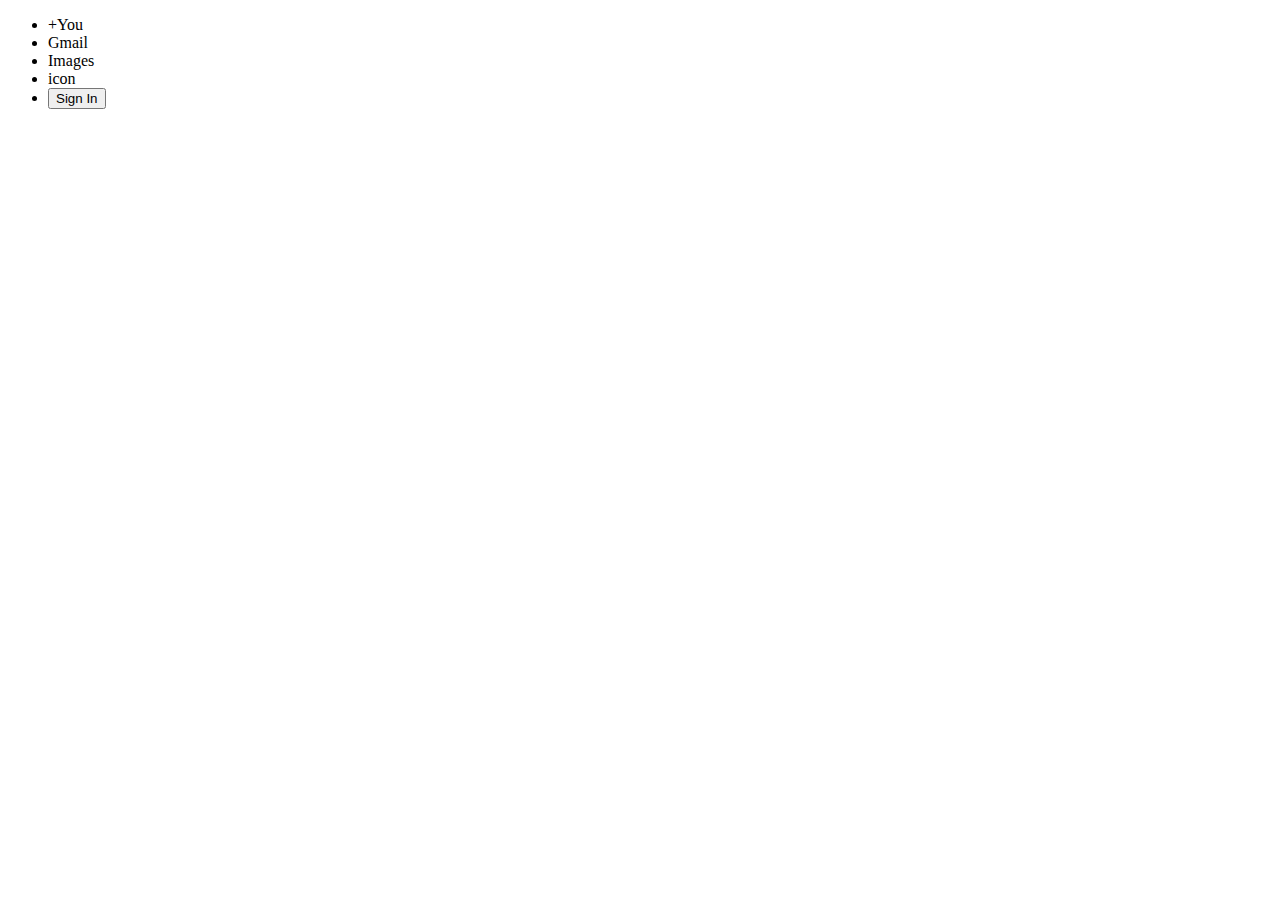
==== google/index.html @ 34dd2375 "starting google" ====
<!DOCTYPE html>
<html>
  <head>
    <link href="style.css" rel="stylesheet" type="text/css">
  </head>

  <body>
    <div class="nav">
      <ul>
        <li>+You</li>
        <li>Gmail</li>
        <li>Images</li>
        <li>icon</li>
        <li><button>Sign In</button></li>
      </ul>
    </div>
    
  </body>
  
</html>
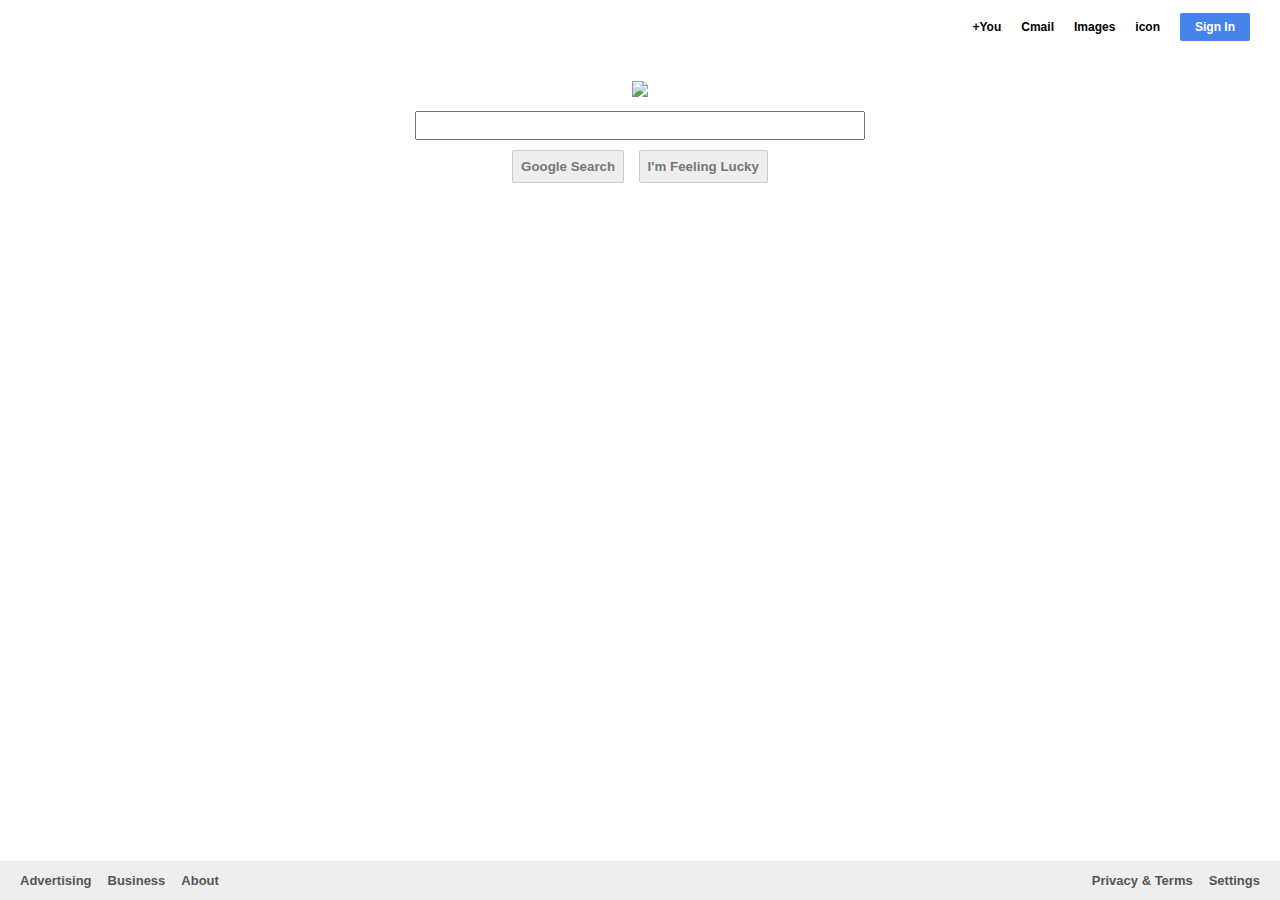
==== commit e3934903: "finished google" ====
--- a/google/index.html
+++ b/google/index.html
@@ -5,15 +5,42 @@
   </head>
 
   <body>
-    <div class="nav">
-      <ul>
-        <li>+You</li>
-        <li>Gmail</li>
-        <li>Images</li>
-        <li>icon</li>
-        <li><button>Sign In</button></li>
+    <div class="nav clearfix">
+      <ul class="nav-button-container">
+        <li class="nav-button">+You</li>
+        <li class="nav-button">Cmail</li>
+        <li class="nav-button">Images</li>
+        <li class="nav-button">icon</li>
+        <li class="nav-button"><button class="sign-in">Sign In</button></li>
       </ul>
     </div>
+    
+    <div class="content">
+      <div class="main-image-container"><img class="main-image" src="http://aplusanimalhospital.com/wp-content/uploads/2013/08/projectcat.jpg">
+      </div>
+      <div class="search-bar"><input type="text" class="search-text"></div>
+      <div class="buttons">
+        <button class="search-button">Google Search</button>
+        <button class="search-button">I'm Feeling Lucky</button>
+      </div>
+    </div>
+    
+    <footer class="footer-wrapper clearfix">
+      <div class="footer-left">
+        <ul class="footer-left-nav">
+          <li class="footer-button">Advertising</li>
+          <li class="footer-button">Business</li>
+          <li class="footer-button">About</li>
+        </ul>  
+      </div>
+      
+      <div class="footer-right">
+        <ul class="footer-right-nav">
+          <li class="footer-button">Privacy & Terms</li>
+          <li class="footer-button">Settings</li>
+        </ul>
+      </div>
+    </footer>
     
   </body>
   
--- a/google/style.css
+++ b/google/style.css
@@ -0,0 +1,120 @@
+* { 
+  font-family: sans-serif;
+  font-weight: 550;
+  padding: 0;
+  margin: 0;
+  box-sizing: border-box;
+}
+
+.clearfix::after {
+  clear: both;
+  display: block;
+  content: "";
+}
+
+
+ul {
+  list-style: none;
+}
+
+
+/*NAVBAR*/
+.nav {
+  padding-top: 15px;
+  padding-right: 20px;
+  font-size: 12px;
+}
+
+.sign-in {
+  margin-top: -8px;
+  padding: 7px 15px;
+  color: white;
+  font-weight: 700;
+  border: none;
+  font-size: 12px;
+  border-radius: 2px;
+  background-color: #4683ea;
+}
+
+.nav-button-container {
+  float: right;
+}
+
+.nav-button {
+  float: left;
+  padding: 5px;
+  margin: 0 5px;
+}
+
+
+/*MAIN CONTENT*/
+.content {
+  padding-top: 35px;
+  width: 500px;
+  margin: 0 auto;
+  text-align: center;
+}
+
+.main-image {
+  width: 400px;
+}
+
+.main-image-container {
+  width: 350;
+  margin: 0 auto;
+}
+
+.search-bar {
+  width: 500px;
+  margin: 0 auto;
+  padding: 10px;
+}
+
+.search-text {
+  width: 450px;
+  padding: 5px;
+  font-size: 30;
+}
+
+.search-button {
+  padding: 8px;
+  color: #777;
+  font-weight: bold;
+  margin: 0 5px;
+  background-color: #EEE;
+  border-radius: 2px;
+  border: 1px solid #CCC;
+}
+
+.search-button:hover {
+  color: #555;
+  border-color: #BBB;
+}
+
+
+/*FOOTER*/
+
+.footer-wrapper {
+  font-size: 13px;
+  position: absolute;
+  bottom: 0;
+  width: 100%;
+  padding: 12px;
+  background-color: #EEE;
+  color: #555;
+}
+
+.footer-button {
+  float: left;
+  margin: 0 8px;
+}
+
+.footer-left-nav {
+  float: left;
+} 
+
+
+
+.footer-right-nav {
+  float: right;
+}